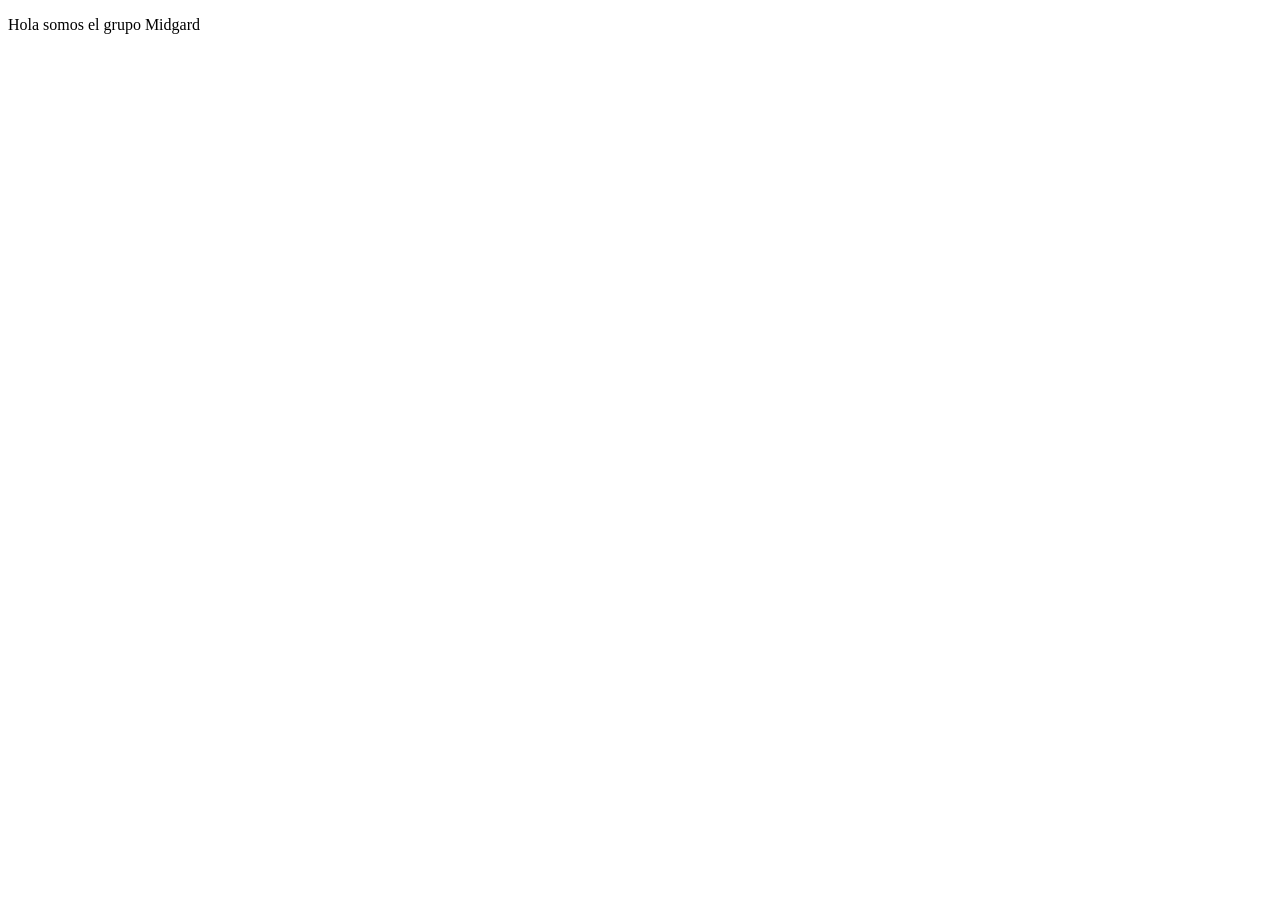
==== pagina/Midgard/index.html @ c00efa3e "login agregado" ====
<!DOCTYPE html>
<html lang="en">
<head>
    <meta charset="UTF-8">
    <meta http-equiv="X-UA-Compatible" content="IE=edge">
    <meta name="viewport" content="width=device-width, initial-scale=1.0">
    <title>Document</title>
</head>
<body>
    <p>Hola somos el grupo Midgard</p>
</body>
</html>
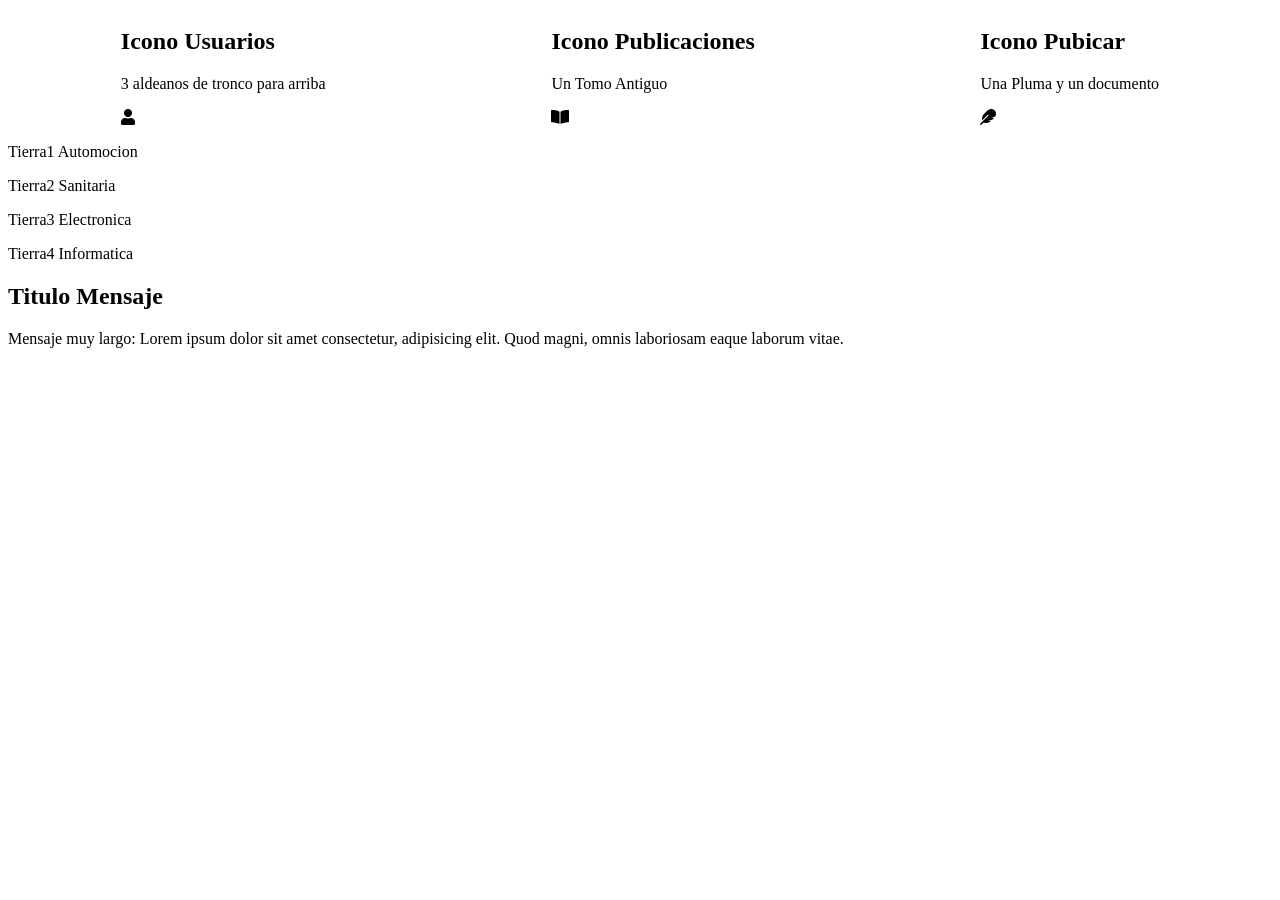
==== commit 70f87a03: "Avance en las vistas" ====
--- a/pagina/Midgard/index.html
+++ b/pagina/Midgard/index.html
@@ -4,9 +4,60 @@
     <meta charset="UTF-8">
     <meta http-equiv="X-UA-Compatible" content="IE=edge">
     <meta name="viewport" content="width=device-width, initial-scale=1.0">
+    <link rel="stylesheet" href="https://use.fontawesome.com/releases/v5.1.0/css/all.css">
+    <link rel="stylesheet" href="css/index.css">
     <title>Document</title>
 </head>
 <body>
-    <p>Hola somos el grupo Midgard</p>
+    
+    <header>
+
+
+    </header>
+
+    <main>
+
+        <div class="container">
+
+            <div>
+                <h2>Icono Usuarios</h2>
+                <p>3 aldeanos de tronco para arriba</p>
+                <i class="fas fa-user"></i>
+            </div>
+
+            <div>
+                <h2>Icono Publicaciones</h2>
+                <p>Un Tomo Antiguo</p>
+                <i class="fas fa-book-open"></i>
+            </div>
+
+            <div>
+                <h2>Icono Pubicar</h2>
+                <p>Una Pluma y un documento</p>
+                <i class="fas fa-feather"></i>
+            </div>
+
+        </div>
+
+        <div> <!-- selecciona la pantalla a visualizar-->
+            <div><p>Tierra1 Automocion</p></div>
+            <div><p>Tierra2 Sanitaria</p></div>
+            <div><p>Tierra3 Electronica</p></div>
+            <div><p>Tierra4 Informatica</p></div>
+        </div>
+
+        <div> <!--Carrusel de la pantalla seleccionada en el div de arriba-->
+            <h2 class="asunto">Titulo Mensaje</h2>
+            <p class="mensaje">Mensaje muy largo: Lorem ipsum dolor sit amet consectetur, adipisicing elit. Quod magni, omnis laboriosam eaque laborum vitae.</p>
+        </div>
+        
+
+    </main>
+
+    <footer>
+
+
+    </footer>
+
 </body>
 </html>
--- a/pagina/Midgard/css/index.css
+++ b/pagina/Midgard/css/index.css
@@ -0,0 +1,9 @@
+
+.container{
+    display: flex;
+    flex-wrap: wrap;
+    justify-content: space-around;
+    -ms-flex-align: center;
+    flex-direction: row;
+}
+
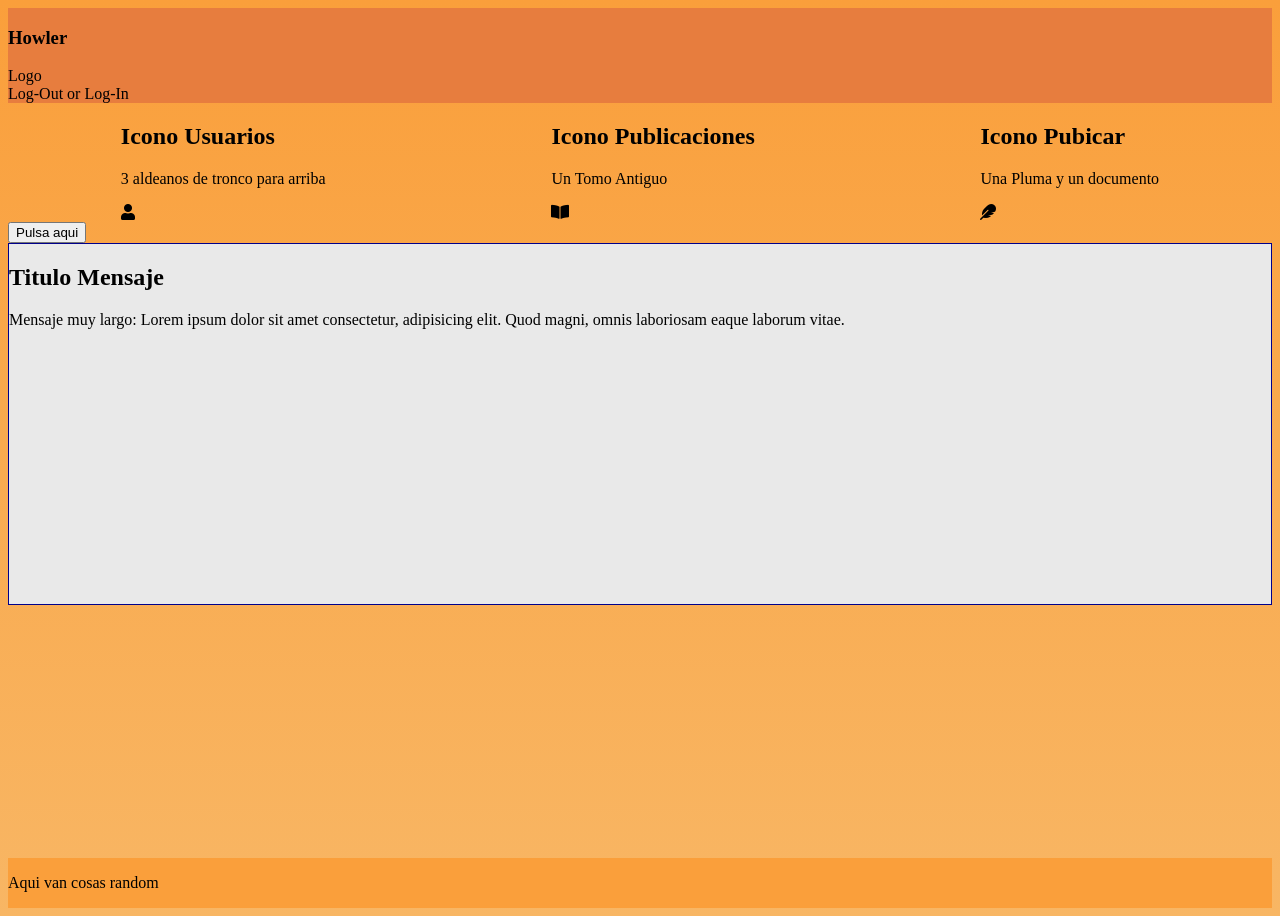
==== commit 2ce96c32: "Funciones a agregar" ====
--- a/pagina/Midgard/index.html
+++ b/pagina/Midgard/index.html
@@ -11,8 +11,9 @@
 <body>
     
     <header>
-
-
+        <h3>Howler</h3>
+        <div>Logo</div>
+        <div>Log-Out or Log-In</div>
     </header>
 
     <main>
@@ -39,23 +40,22 @@
 
         </div>
 
-        <div> <!-- selecciona la pantalla a visualizar-->
-            <div><p>Tierra1 Automocion</p></div>
-            <div><p>Tierra2 Sanitaria</p></div>
-            <div><p>Tierra3 Electronica</p></div>
-            <div><p>Tierra4 Informatica</p></div>
+        <div id="showDepts"> <!-- selecciona la pantalla a visualizar-->
+            <button id="test" onclick="conexion()">Pulsa aqui</button>
         </div>
 
-        <div> <!--Carrusel de la pantalla seleccionada en el div de arriba-->
-            <h2 class="asunto">Titulo Mensaje</h2>
-            <p class="mensaje">Mensaje muy largo: Lorem ipsum dolor sit amet consectetur, adipisicing elit. Quod magni, omnis laboriosam eaque laborum vitae.</p>
+        <div id="newsWall">
+            <div> <!--Carrusel de la pantalla seleccionada en el div de arriba-->
+                <h2 class="asunto">Titulo Mensaje</h2>
+                <p class="mensaje">Mensaje muy largo: Lorem ipsum dolor sit amet consectetur, adipisicing elit. Quod magni, omnis laboriosam eaque laborum vitae.</p>
+            </div>
+            
         </div>
         
-
     </main>
 
     <footer>
-
+        <p>Aqui van cosas random</p>
 
     </footer>
 
--- a/pagina/Midgard/css/index.css
+++ b/pagina/Midgard/css/index.css
@@ -7,3 +7,25 @@
     flex-direction: row;
 }
 
+header{
+    background-color: #e77d3e;
+}
+
+body{
+    min-height: 100vh;
+    display: flex;
+    flex-direction: column;
+    background: linear-gradient(to bottom, #fa9f3b , #f8b664);
+}
+
+#newsWall{
+    border: 1px solid darkblue;
+    background-color: #e9e9e9;
+    min-height: 40vh;
+}
+
+footer{
+    margin-top: auto;
+    background-color: #fa9f3b;
+}
+
